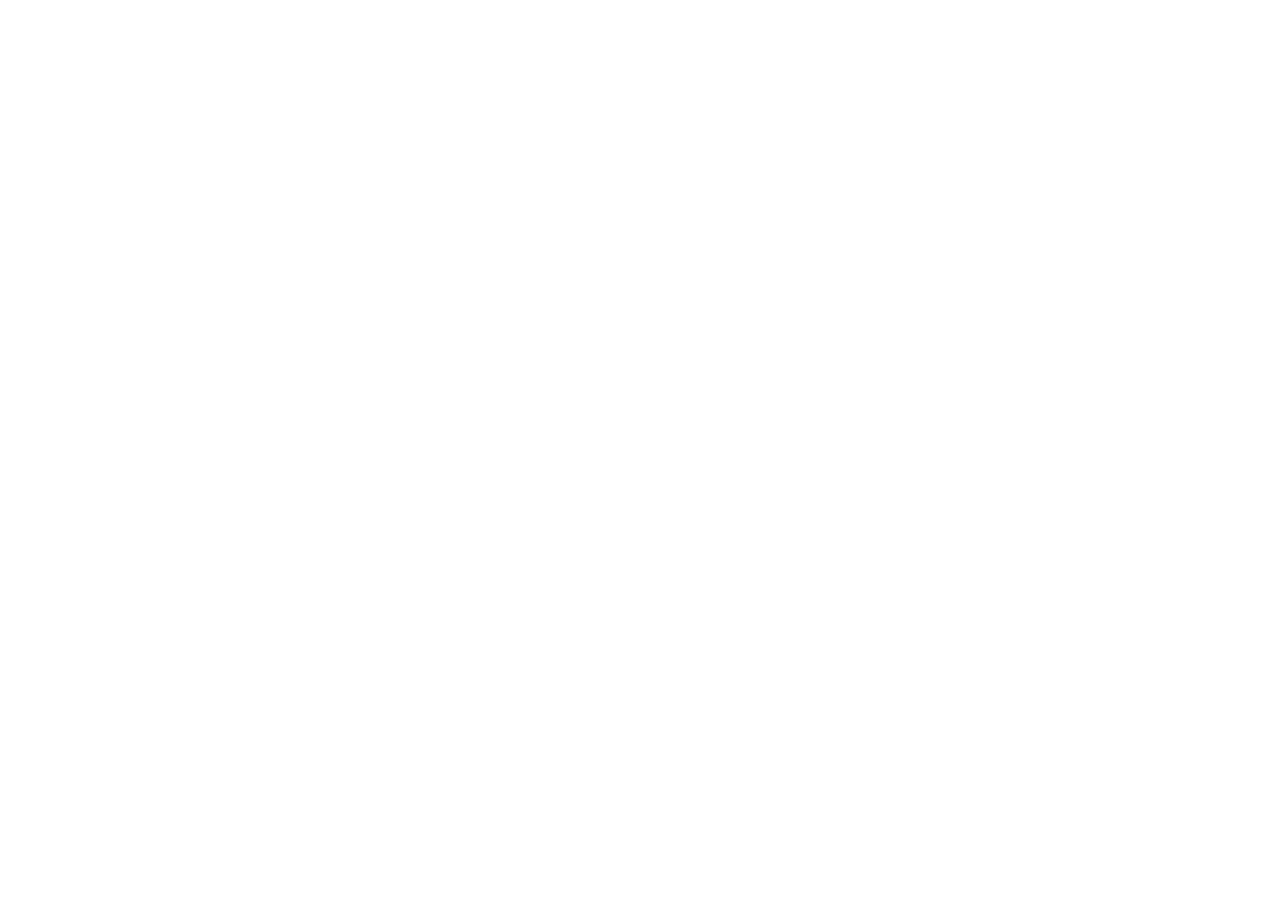
==== upload.html @ 59bbd65e "final project" ====
<!DOCTYPE html>
<html lang="en">
<head>
    <meta charset="UTF-8">
    <meta name="viewport" content="width=device-width, initial-scale=1.0">
    <title>Document</title>
    <link rel="stylesheet" href="upload.css">
</head>
<body>
    
    
</body>
</html>
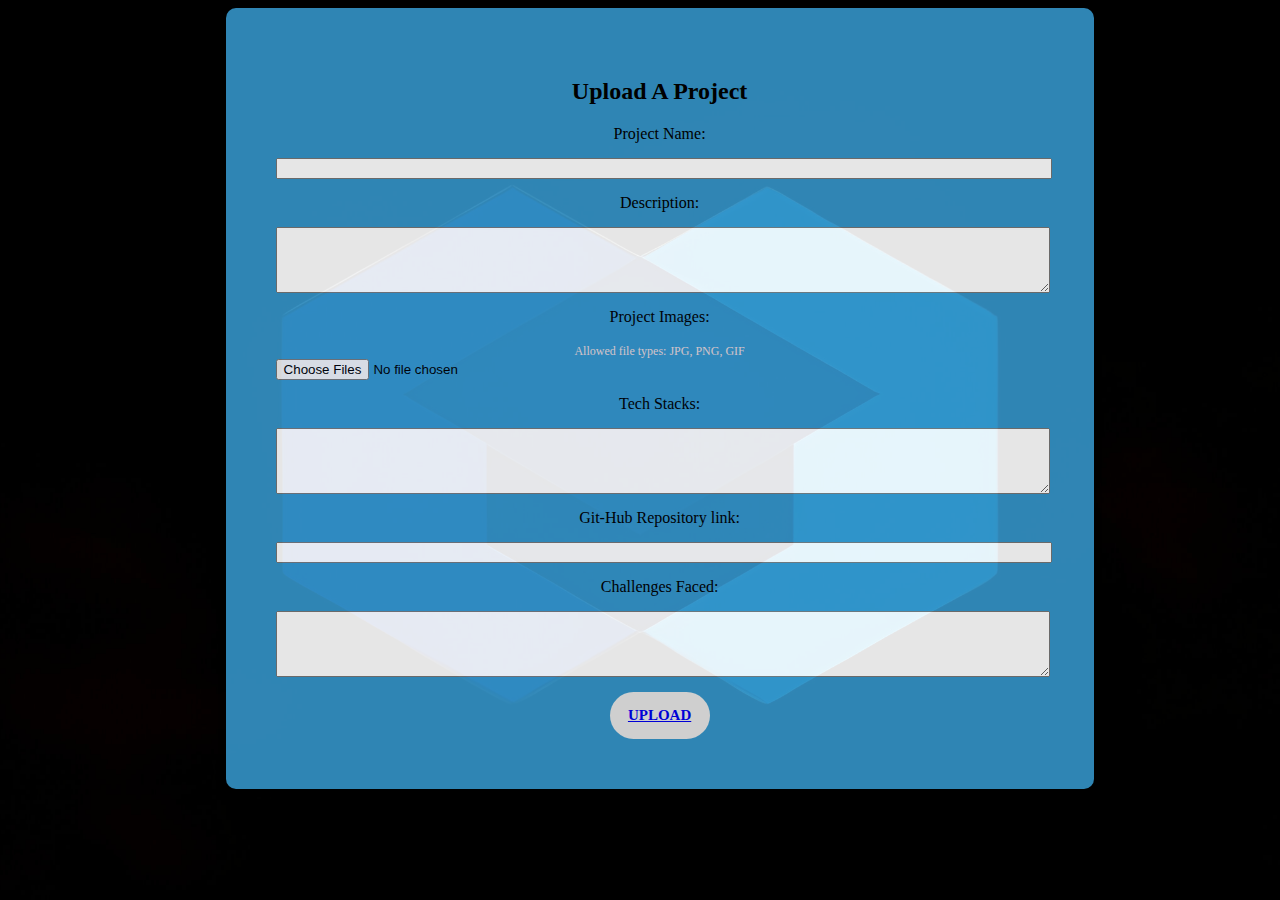
==== commit f95c9a8a: "final functionalities added" ====
--- a/upload.html
+++ b/upload.html
@@ -3,11 +3,52 @@
 <head>
     <meta charset="UTF-8">
     <meta name="viewport" content="width=device-width, initial-scale=1.0">
-    <title>Document</title>
+    <title>Upload A Project</title>
     <link rel="stylesheet" href="upload.css">
 </head>
 <body>
-    
-    
+    <!-- <img src="/uploadbgimg.png" alt="Me" style="width:100%" > -->
+    <div class="navbar">
+        <!-- Navigation bar content from your existing code -->
+    </div>
+    <div class="bgimg"></div>
+    <div class="upload-form">
+        <div class="header">
+        <h2>Upload A Project</h2>
+        </div>
+        <form action="#" method="post" enctype="multipart/form-data">
+            <!-- Project Name -->
+            <label for="projectName">Project Name:</label>
+            <input type="text" id="projectName" name="projectName" required>
+            <!-- Description -->
+            <label for="description">Description:</label>
+            <textarea id="description" name="description" rows="4" required></textarea>
+ 
+            <!-- Images -->
+            <label for="projectImages">Project Images:</label>
+            <small>Allowed file types: JPG, PNG, GIF</small>
+            <input type="file" id="projectImages" name="projectImages[]" accept="image/*" multiple required>
+ 
+            <!-- Tech Stacks -->
+            <label for="techStacks">Tech Stacks:</label>
+            <textarea id="techStacks" rows="4" name="techStacks" required></textarea>
+            
+            <label for="projectName">Git-Hub Repository link:</label>
+            <input type="text" id="projectName" name="projectName" required>
+
+            <!-- Challenges Faced -->
+            <label for="challenges">Challenges Faced:</label>
+            <textarea id="challenges" name="challenges" rows="4" required></textarea>
+ 
+            <!-- Submit Button -->
+            <div class="sign-in">
+                <p><a href="indexafterlogin.html">UPLOAD</a></p>
+                <div class="icon-sign-in">
+                    <i class="fa-solid fa-user"></i>
+                </div>
+            </div>
+            <!-- <input type="submit" class="submit-button" value="Upload Project"> -->
+        </form>
+    </div>
 </body>
 </html>--- a/upload.css
+++ b/upload.css
@@ -0,0 +1,87 @@
+/* Center the form on the page */
+.upload-form {
+    max-width: 60%; /* Change max-width to 100% */
+    padding: 50px;
+    background-color: #3594c8;
+    border-radius: 10px;
+    box-shadow: 0 0 10px rgba(0, 0, 0, 0.1);
+    text-align: center;
+    opacity: 90%;
+    margin-left: 17%;
+}
+
+/* Style form inputs and labels */
+.upload-form label, .upload-form input, .upload-form textarea {
+    display: block;
+    margin-bottom: 15px;
+    width: 100%;
+    text-align: center;
+}
+
+body {
+    margin-right: 200px;
+    width: 100%;
+    height: 100%;
+    background-image: url("img1.png");
+    background-size: cover; /* Make the background image cover the entire page */
+    background-position: center; /* Center the background image */
+    background-attachment: fixed;
+}
+
+/* Style the file input button */
+.file-input-button {
+    display: inline-block;
+    padding: 10px 15px;
+    background-color: #94b4d8;
+    color: #fff;
+    border: none;
+    cursor: pointer;
+    border-radius: 5px;
+}
+
+.file-input-button:hover {
+    background-color: #0056b1;
+}
+
+/* Style the submit button */
+.submit-button {
+    background-color: #edf3fa;
+    color: #fff;
+    border: none;
+    padding: 15px 25px;
+    cursor: pointer;
+    border-radius: 5px;
+    font-size: 16px;
+}
+
+.submit-button:hover {
+    background-color: #ffffff;
+}
+
+/* Style small text */
+small {
+    font-size: 12px;
+    color: #e8d7d7;
+}
+.sign-in {
+    width: 100px;
+    height: 100%;
+    background-color: #e6e6e6;
+    color: #060505;
+    font-size: 15px;
+    font-weight: bold;
+    border-radius: 50px;
+    padding-left: 0px;
+    display: flex;
+    justify-content: center; /* Center horizontally */
+    align-items: center; /* Center vertically */
+    text-align: center;
+    cursor: pointer;
+    margin: 0 auto;
+}
+/* Optional: Add a subtle animation on hover for input fields */
+.upload-form input:hover,
+.upload-form textarea:hover {
+    border: 1px solid #0056b1;
+    transition: border 0.3s ease-in-out;
+}
